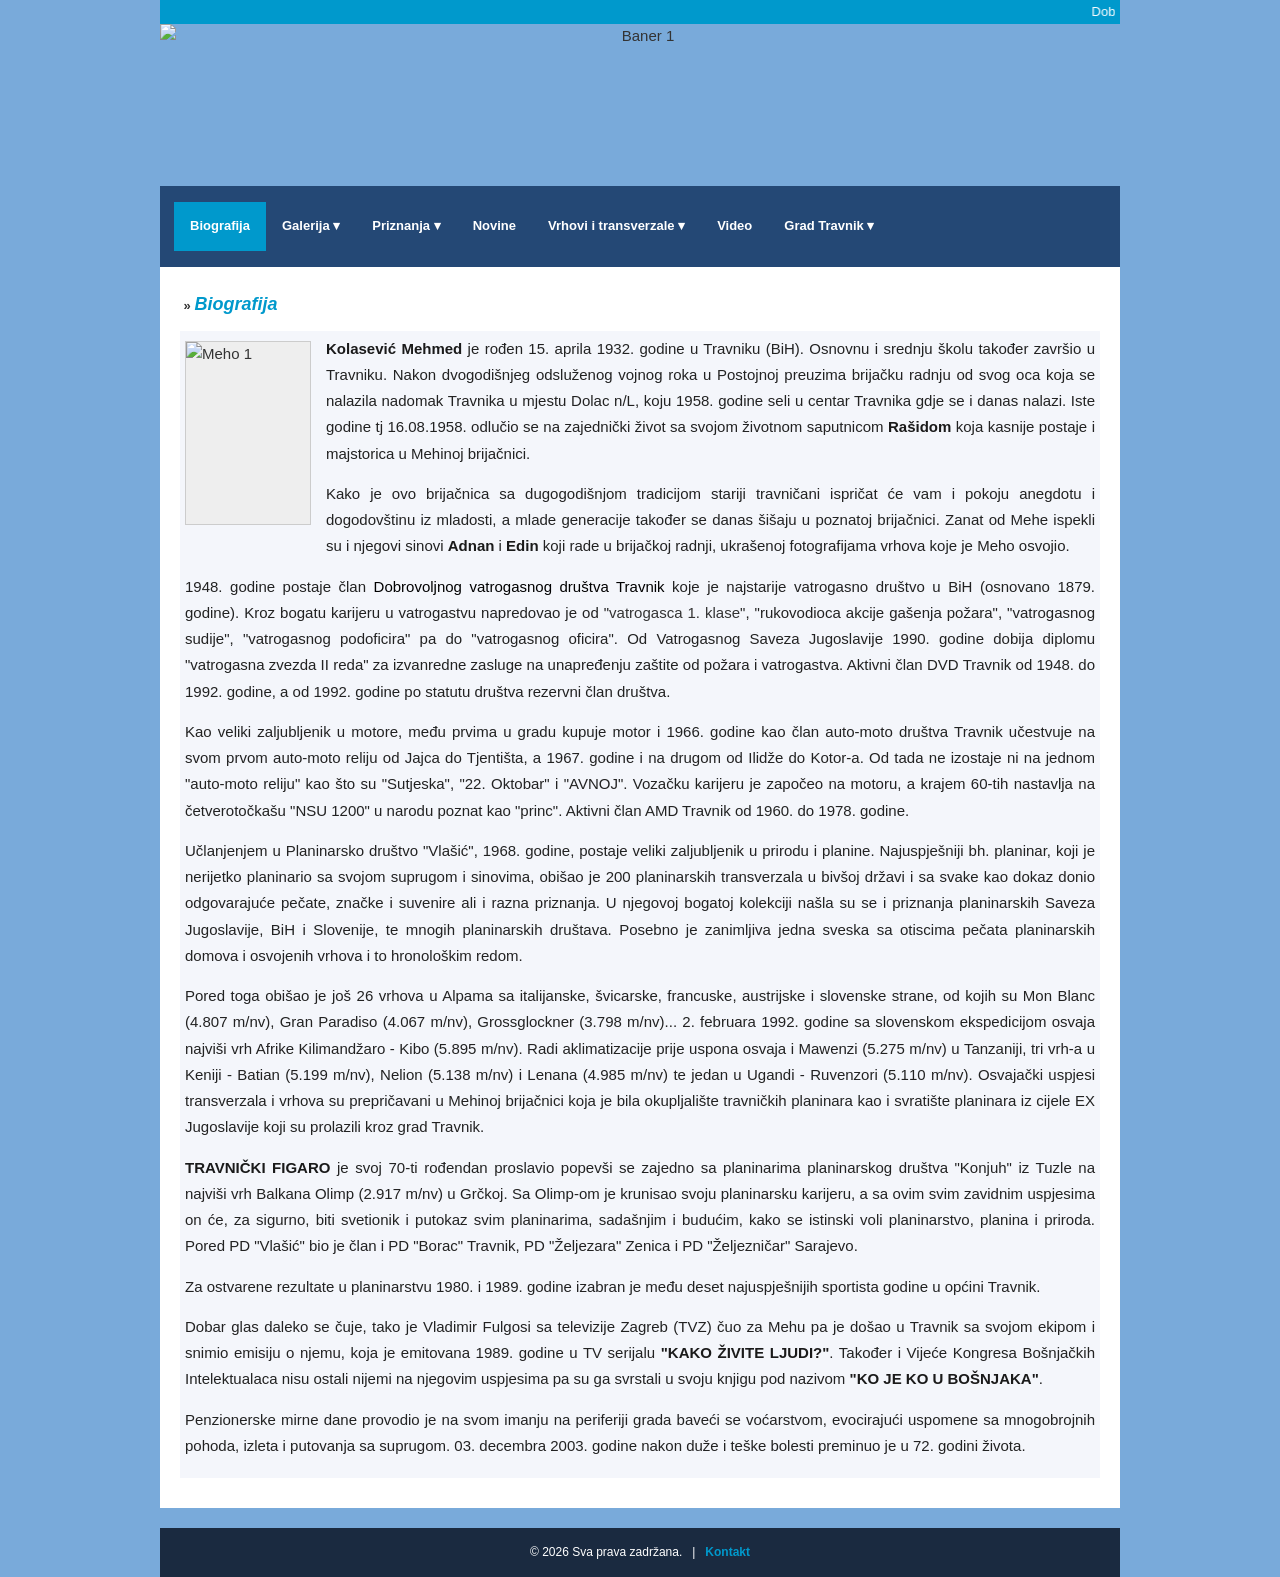
==== index.html @ d209d476 "chore: Kreiran repozitorij od esencijalnih fajlova (veliki broj slika ignorisan)" ====
<!DOCTYPE html>
<html lang="bs">
<head>
  <script defer src="https://cloud.umami.is/script.js" data-website-id="51fab246-03ca-4b41-8077-da62413efb94"></script>
    <script type="text/javascript" src="https://www.statcounter.com/counter/counter.js"></script>
    <meta charset="UTF-8">
    <meta name="viewport" content="width=device-width, initial-scale=1.0">
    <title>Kolasević Mehmed - Meho</title>
    <link href="style.css" rel="stylesheet" type="text/css" />
    <link rel="canonical" href="https://meho.kolasevic.com/" />
</head>

<body>
<div id="container">

    <div id="qmenus">
        <marquee scrollamount="3" scrolldelay="80" width="100%" height="20">
            &nbsp;&nbsp;&nbsp;&nbsp;&nbsp;&nbsp; Dobro došli na web stranicu istaknutog planinara - transverzalca, vatrogasnog oficira, člana Auto - Moto društva Travnik i iskusnog travničkog brice Kolasević Mehmeda - Mehe
        </marquee>
    </div>

    <header>
        <div class="baner-slideshow">
            <img src="image/baner/slika1.png" class="active" alt="Baner 1">
            <img src="image/baner/slika2.png" alt="Baner 2">
            <img src="image/baner/slika3.png" alt="Baner 3">
            <img src="image/baner/slika4.png" alt="Baner 4">
        </div>
    </header>
<nav class="modern-nav">
        <div class="nav-container">
            <a href="/" class="nav-brand-text">Kolasević Mehmed Meho</a>
            <input type="checkbox" id="menu-toggle" class="menu-toggle">
            <label for="menu-toggle" class="burger-icon">
                <span></span>
                <span></span>
                <span></span>
            </label>
            <ul class="main-menu">
                <li><a href="/" class="active">Biografija</a></li>
                <li>
                    <a href="#" class="has-dropdown">Galerija <span class="dropdown-arrow">▾</span></a>
                    <ul class="dropdown-menu">
                       <li><a href="galerija/galerija.html?album=porodica">Porodica</a></li>
                        <li><a href="galerija/galerija.html?album=planinarstvo">Planinarstvo</a></li>
                        <li><a href="galerija/galerija.html?album=vatrogastvo">Vatrogastvo</a></li>
                        <li><a href="galerija/galerija.html?album=auto-moto">Auto-Moto društvo</a></li>
                        <li><a href="galerija/galerija.html?album=posljednji-ispracaj">Posljednji ispraćaj</a></li>
                    </ul>
                </li>
                <li>
                    <a href="#" class="has-dropdown">Priznanja <span class="dropdown-arrow">▾</span></a>
                    <ul class="dropdown-menu">
                        <li><a href="nagrade.html">Spisak svih priznanja</a></li>
                       <li><a href="galerija/galerija.html?album=p-planinarstvo">Planinarstvo</a></li>
                        <li><a href="galerija/galerija.html?album=p-vatrogastvo">Vatrogastvo</a></li>
                        <li><a href="galerija/galerija.html?album=p-auto-moto">Auto-Moto</a></li>
                    </ul>
                </li>

                <li><a href="galerija/galerija.html?album=novine">Novine</a></li>
                <li>
                    <a href="#" class="has-dropdown">Vrhovi i transverzale <span class="dropdown-arrow">▾</span></a>
                    <ul class="dropdown-menu">
                        <li><a href="vrhovi.html">Osvojeni vrhovi</a></li>
                        <li><a href="transverzale.html">Pl. transverzale</a></li>
                    </ul>
                </li>
                <li><a href="video.html">Video</a></li>
                
                <li>
                    <a href="#" class="has-dropdown">Grad Travnik <span class="dropdown-arrow">▾</span></a>
                        <ul class="dropdown-menu">
                            <li><a href="historija.html">O gradu Travniku</a></li>
                            <li><a href="galerija/galerija.html?album=travnik">Slike Travnika</a></li>
                            
                        </ul>
                   
                </li>
            </ul>
        </div>
    </nav>

    <div id="main-content">
        <div id="content-wrapper">

            <div class="nav">
                &nbsp;&raquo; <span class="maintitle"><span class="style24">Biografija</span></span>
            </div>

            <div class="row1">
                <div class="postoverflow">

                   

                    <div id="meho-slideshow" class="history-slideshow">
                        <img src="image/slika/slika1.png" class="active" alt="Meho 1">
                        <img src="image/slika/slika2.png" alt="Meho 2">
                        <img src="image/slika/slika3.png" alt="Meho 3">
                    </div>
 <p align="justify">
                        <strong>Kolasević Mehmed</strong> je rođen 15. aprila 1932. godine u Travniku (BiH). Osnovnu i srednju školu također završio u Travniku. Nakon dvogodišnjeg odsluženog vojnog roka u Postojnoj preuzima brijačku radnju od svog oca koja se nalazila nadomak Travnika u mjestu Dolac n/L, koju 1958. godine seli u centar Travnika gdje se i danas nalazi. Iste godine tj 16.08.1958. odlučio se na zajednički život sa svojom životnom saputnicom <strong>Rašidom</strong> koja kasnije postaje i majstorica u Mehinoj brijačnici.
                    </p>
                    <p align="justify">
                        Kako je ovo brijačnica sa dugogodišnjom tradicijom stariji travničani ispričat će vam i pokoju anegdotu i dogodovštinu iz mladosti, a mlade generacije također se danas šišaju u poznatoj brijačnici. Zanat od Mehe ispekli su i njegovi sinovi <strong>Adnan</strong> i <strong>Edin</strong> koji rade u brijačkoj radnji, ukrašenoj fotografijama vrhova koje je Meho osvojio.
                    </p>

                    <p align="justify">
                        1948. godine postaje član <span class="style28">Dobrovoljnog vatrogasnog društva Travnik</span> koje je najstarije vatrogasno društvo u BiH (osnovano 1879. godine). Kroz bogatu karijeru u vatrogastvu napredovao je od "<span class="style30">vatrogasca 1. klase</span>", "rukovodioca akcije gašenja požara", "vatrogasnog sudije", "vatrogasnog podoficira" pa do "vatrogasnog oficira". Od Vatrogasnog Saveza Jugoslavije 1990. godine dobija diplomu "vatrogasna zvezda II reda" za izvanredne zasluge na unapređenju zaštite od požara i vatrogastva. Aktivni član DVD Travnik od 1948. do 1992. godine, a od 1992. godine po statutu društva rezervni član društva.
                    </p>

                    <p align="justify">
                        Kao veliki zaljubljenik u motore, među prvima u gradu kupuje motor i 1966. godine kao član auto-moto društva Travnik učestvuje na svom prvom auto-moto reliju od Jajca do Tjentišta, a 1967. godine i na drugom od Ilidže do Kotor-a. Od tada ne izostaje ni na jednom "auto-moto reliju" kao što su "Sutjeska", "22. Oktobar" i "AVNOJ". Vozačku karijeru je započeo na motoru, a krajem 60-tih nastavlja na četverotočkašu "NSU 1200" u narodu poznat kao "princ". Aktivni član AMD Travnik od 1960. do 1978. godine.
                    </p>

                    <p align="justify">
                        Učlanjenjem u Planinarsko društvo "Vlašić", 1968. godine, postaje veliki zaljubljenik u prirodu i planine. Najuspješniji bh. planinar, koji je nerijetko planinario sa svojom suprugom i sinovima, obišao je 200 planinarskih transverzala u bivšoj državi i sa svake kao dokaz donio odgovarajuće pečate, značke i suvenire ali i razna priznanja. U njegovoj bogatoj kolekciji našla su se i priznanja planinarskih Saveza Jugoslavije, BiH i Slovenije, te mnogih planinarskih društava. Posebno je zanimljiva jedna sveska sa otiscima pečata planinarskih domova i osvojenih vrhova i to hronološkim redom.
                    </p>

                    <p align="justify">
                        Pored toga obišao je još 26 vrhova u Alpama sa italijanske, švicarske, francuske, austrijske i slovenske strane, od kojih su Mon Blanc (4.807 m/nv), Gran Paradiso (4.067 m/nv), Grossglockner (3.798 m/nv)... 2. februara 1992. godine sa slovenskom ekspedicijom osvaja najviši vrh Afrike Kilimandžaro - Kibo (5.895 m/nv). Radi aklimatizacije prije uspona osvaja i Mawenzi (5.275 m/nv) u Tanzaniji, tri vrh-a u Keniji - Batian (5.199 m/nv), Nelion (5.138 m/nv) i Lenana (4.985 m/nv) te jedan u Ugandi - Ruvenzori (5.110 m/nv). Osvajački uspjesi transverzala i vrhova su prepričavani u Mehinoj brijačnici koja je bila okupljalište travničkih planinara kao i svratište planinara iz cijele EX Jugoslavije koji su prolazili kroz grad Travnik.
                    </p>

                    <p align="justify">
                        <strong>TRAVNIČKI FIGARO</strong> je svoj 70-ti rođendan proslavio popevši se zajedno sa planinarima planinarskog društva "Konjuh" iz Tuzle na najviši vrh Balkana Olimp (2.917 m/nv) u Grčkoj. Sa Olimp-om je krunisao svoju planinarsku karijeru, a sa ovim svim zavidnim uspjesima on će, za sigurno, biti svetionik i putokaz svim planinarima, sadašnjim i budućim, kako se istinski voli planinarstvo, planina i priroda. Pored PD "Vlašić" bio je član i PD "Borac" Travnik, PD "Željezara" Zenica i PD "Željezničar" Sarajevo.
                    </p>

                    <p align="justify">
                        Za ostvarene rezultate u planinarstvu 1980. i 1989. godine izabran je među deset najuspješnijih sportista godine u općini Travnik.
                    </p>

                    <p align="justify">
                        Dobar glas daleko se čuje, tako je Vladimir Fulgosi sa televizije Zagreb (TVZ) čuo za Mehu pa je došao u Travnik sa svojom ekipom i snimio emisiju o njemu, koja je emitovana 1989. godine u TV serijalu <strong>"KAKO ŽIVITE LJUDI?"</strong>. Također i Vijeće Kongresa Bošnjačkih Intelektualaca nisu ostali nijemi na njegovim uspjesima pa su ga svrstali u svoju knjigu pod nazivom <strong>"KO JE KO U BOŠNJAKA"</strong>.
                    </p>

                    <p align="justify">
                        Penzionerske mirne dane provodio je na svom imanju na periferiji grada baveći se voćarstvom, evocirajući uspomene sa mnogobrojnih pohoda, izleta i putovanja sa suprugom. 03. decembra 2003. godine nakon duže i teške bolesti preminuo je u 72. godini života.
                    </p>

                </div>
            </div>

        </div>
    </div>

    <footer class="site-footer">
        <div class="footer-content">
            <p>&copy; 2026 Sva prava zadržana. &nbsp; | &nbsp; <a href="mailto:kolasevic@gmail.com">Kontakt</a></p>
        </div>
    </footer>

</div>

<script>
    window.addEventListener('scroll', function() {
        var nav = document.querySelector('.modern-nav');
        if (window.scrollY > 150) {
            nav.classList.add('scrolled');
        } else {
            nav.classList.remove('scrolled');
        }
    });

    document.getElementById('menu-toggle').addEventListener('change', function() {
        document.body.classList.toggle('menu-open', this.checked);
    });
    document.querySelectorAll('.main-menu > li > a.has-dropdown').forEach(function(link) {
        link.addEventListener('click', function(e) {
            if (window.innerWidth <= 768) {
                e.preventDefault();
                var parent = this.parentElement;
                var isOpen = parent.classList.contains('open');
                document.querySelectorAll('.main-menu > li').forEach(function(li) {
                    li.classList.remove('open');
                });
                if (!isOpen) {
                    parent.classList.add('open');
                }
            }
        });
    });

    document.querySelectorAll('.dropdown-menu a.active').forEach(function(activeItem) {
        var parentLi = activeItem.closest('.main-menu > li');
        if (parentLi) {
            var parentLink = parentLi.querySelector('.has-dropdown');
            if (parentLink) parentLink.classList.add('active');
        }
    });

    function startSlideshow(containerClass, interval) {
        var slides = document.querySelectorAll(containerClass + ' img');
        if (slides.length > 0) {
            var currentSlide = 0;
            setInterval(function() {
                slides[currentSlide].classList.remove('active');
                currentSlide = (currentSlide + 1) % slides.length;
                slides[currentSlide].classList.add('active');
            }, interval);
        }
    }

    startSlideshow('.baner-slideshow', 4000);
    startSlideshow('#meho-slideshow', 4000);
</script>
</body>
</html>
---- style.css ----
* {
    box-sizing: border-box;
    margin: 0;
    padding: 0;
}

html, body {
    height: 100%;
}

body {
    font-family: Verdana, Arial, Helvetica, sans-serif;
    font-size: 15px;
    line-height: 1.6;
    color: #333;
    background-color: #79aada;
    background-image: url(image/page_bg.gif);
    background-repeat: repeat-y;
    background-position: center 0;
    text-align: center;
}

#container {
    max-width: 960px;
    width: 100%;
    margin: 0 auto;
    text-align: left;
    overflow: visible;
    display: flex;
    flex-direction: column;
    min-height: 100vh;
}

#qmenus {
    clear: both;
    display: block;
    background-color: #0099CC;
    padding: 2px 5px;
    height: 24px;
    text-align: center;
    overflow: hidden;
}

#qmenus marquee {
    font-size: 13px;
    color: #ffffff;
    line-height: 20px;
}

header {
    display: block;
    text-align: center;
    margin-bottom: 0;
}
.baner-slideshow {
    width: 100%;
    height: auto;
    aspect-ratio: 952 / 161;
    margin: 0 auto;
    position: relative;
    overflow: hidden;
}

.baner-slideshow img {
    position: absolute;
    top: 0;
    left: 0;
    width: 100%;
    height: 100%;
    object-fit: fill;
    opacity: 0;
    transition: opacity 1s ease-in-out;
}

.baner-slideshow img.active {
    opacity: 1;
}

.modern-nav {
    background-color: #244875;
    position: sticky;
    top: 0;
    width: 100%;
    z-index: 999;
    font-family: Verdana, Arial, sans-serif;
    transition: padding 0.3s ease;
}

.nav-container {
    flex-wrap: wrap;
    padding: 16px 14px;
    display: flex;
    align-items: center;
    justify-content: space-between;
    transition: padding 0.3s ease;
}

.nav-brand-text {
    color: #ffffff;
    font-size: 14px;
    font-weight: bold;
    display: none;
    text-decoration: none;
    white-space: nowrap;
}

.burger-icon {
        display: none;
        width: 32px;
        height: 24px;
        position: relative;
        cursor: pointer;
        flex-shrink: 0;
        z-index: 1001;
        -webkit-tap-highlight-color: transparent;
        outline: none;
 }
.menu-toggle {
    display: none;
}

.burger-icon span {
    display: block;
    position: absolute;
    height: 3px;
    width: 100%;
    background: #ffffff;
    border-radius: 3px;
    left: 0;
    transition: 0.25s ease-in-out;
}

.burger-icon span:nth-child(1) { top: 0; }
.burger-icon span:nth-child(2) { top: 10px; }
.burger-icon span:nth-child(3) { top: 20px; }

.menu-toggle:checked ~ .burger-icon span:nth-child(1) {
    top: 10px;
    transform: rotate(135deg);
}
.menu-toggle:checked ~ .burger-icon span:nth-child(2) {
    opacity: 0;
    left: -60px;
}
.menu-toggle:checked ~ .burger-icon span:nth-child(3) {
    top: 10px;
    transform: rotate(-135deg);
}

.main-menu {
    list-style: none;
    display: flex;
    flex-wrap: wrap;
    align-items: center;
}

.main-menu > li {
    position: relative;
}

.main-menu li a {
    display: block;
    color: #ffffff;
    text-decoration: none;
    padding: 14px 16px;
    font-size: 13px;
    font-weight: bold;
    transition: background 0.2s ease;
    white-space: nowrap;
}

.main-menu li a.active {
    background-color: #0099CC !important;
    color: #ffffff !important;
}

.main-menu li a:hover {
    background-color: #3a6ba3;
}

.dropdown-menu {
    display: none;
    position: absolute;
    top: 100%;
    left: 0;
    background-color: #1b3658;
    list-style: none;
    min-width: 200px;
    box-shadow: 0 4px 12px rgba(0,0,0,0.3);
    z-index: 1000;
}

.dropdown-menu li {
    display: block;
}

.dropdown-menu li a {
    padding: 11px 18px;
    font-size: 13px;
    font-weight: normal;
    border-bottom: 1px solid #244875;
    white-space: normal;
}

.dropdown-menu li:last-child a {
    border-bottom: none;
}

.main-menu > li:hover .dropdown-menu {
    display: block;
}

#main-content {
    width: 100%;
    float: none;
    clear: both;
    padding: 15px 0 30px;
    background-color: #ffffff;
    flex: 1 0 auto;
}

#content-wrapper {
    padding: 0 20px;
    font-size: 15px;
}

.nav {
    font-weight: bold;
    font-size: 13px;
    line-height: 110%;
    padding: 8px 0;
    margin-bottom: 5px;
}

.maintitle {
    font: bold 22px/120% "Trebuchet MS", Verdana, Arial, sans-serif;
    color: #839fbc;
    text-decoration: none;
}

.style24 {
    color: #0099CC;
    font-family: Verdana, Arial, Helvetica, sans-serif;
    font-style: italic;
    font-size: 18px;
}

.row1 {
    background: #f4f6fb;
    line-height: 1.6;
}

.postoverflow {
    padding: 5px;
}

.postoverflow p {
    font-size: 15px;
    line-height: 1.75;
    margin-bottom: 14px;
    color: #222;
}
.postoverflow ul {
    padding-left: 25px;
    margin-bottom: 15px;
}

.postoverflow strong {
    color: #1a1a1a;
}

.postoverflow video {
    max-width: 100%;
    height: auto;
    border: 1px solid #ccc;
}

.style28 {
    color: #000000;
}

.style30 {
    color: #333333;
}

.history-slideshow {
    float: left;
    margin: 5px 15px 10px 0;
    width: 126px;
    height: 184px;
    position: relative;
    border: 1px solid #ccc;
    overflow: hidden;
    background: #eee;
}


.history-slideshow.large-slideshow {
    width: 300px !important;
    height: 230px !important;
    float: left;
    margin: 5px 20px 15px 0;
}

.history-slideshow img {
    position: absolute;
    top: 0;
    left: 0;
    width: 100%;
    height: 100%;
    object-fit: cover;
    opacity: 0;
    transition: opacity 1.5s ease-in-out;
}

.history-slideshow img.active {
    opacity: 1;
}

.site-footer {
    background-color: #1a2a40;
    color: #ffffff;
    padding: 15px 0;
    margin-top: 20px;
    font-size: 12px;
    text-align: center;
    width: 100%;
    flex-shrink: 0;
}

.footer-content {
    max-width: 960px;
    margin: 0 auto;
    padding: 0 20px;
    display: flex;
    justify-content: center;
    align-items: center;
    gap: 15px;
}

.site-footer a {
    color: #0099CC;
    text-decoration: none;
    font-weight: bold;
}

.site-footer a:hover {
    text-decoration: underline;
}

@media (max-width: 768px) {
    .modern-nav.scrolled .nav-container {
        padding: 8px 14px;
    }

    .modern-nav.scrolled .nav-brand-text {
        display: block;
    }

    .main-menu > li:hover .dropdown-menu {
        display: none;
    }
    .main-menu > li.open .dropdown-menu {
        display: block !important;
    }

    .burger-icon {
        display: block;
        margin-left:auto;
    }

    .nav-container {
        flex-wrap: wrap;
        padding: 16px 14px;
    }

    .main-menu {
        display: none;
        flex-direction: column;
        width: 100%;
        background-color: #244875;
        margin-top: 15px;
    }

    .menu-toggle:checked ~ .main-menu {
        display: flex;
    }

    .main-menu > li {
        width: 100%;
    }

    .main-menu > li > a {
        padding: 14px 16px;
        font-size: 15px;
        border-bottom: 1px solid #1b3658;
        display: flex;
        justify-content: space-between;
        align-items: center;
    }

    .main-menu > li > a.has-dropdown::after {
        content: '▸';
        font-size: 12px;
        transition: transform 0.2s;
    }

    .main-menu > li.open > a.has-dropdown::after {
        transform: rotate(90deg);
    }

    .dropdown-menu {
        position: static;
        display: none;
        box-shadow: none;
        background-color: #16304f;
        min-width: 100%;
    }

    .main-menu > li.open .dropdown-menu {
        display: block;
    }

    .dropdown-menu li a {
        padding: 12px 28px;
        font-size: 14px;
        border-bottom: 1px solid #244875;
    }

    #content-wrapper {
        padding: 0 12px;
    }

    .postoverflow p {
        font-size: 15px;
    }

    .postoverflow video[id="slika"], .history-slideshow:not(.large-slideshow) {
        float: left !important;
        max-width: 105px;
        height: 154px;
        margin: 4px 12px 6px 0 !important;
    }

    .history-slideshow.large-slideshow {
        width: 100% !important;
        height: auto !important;
        aspect-ratio: 3 / 2;
        float: none !important;
        margin: 10px 0 !important;
    }

    .baner-slideshow {
        height: auto;
        aspect-ratio: 952 / 161;
    }
}

.transverzale-layout {
    display: flex;
    align-items: flex-start;
    gap: 20px;
    padding: 10px;
}

.transverzale-amblemi {
    flex: 0 0 110px;
    display: flex;
    flex-direction: column;
    align-items: center;
    gap: 10px;
}

.transverzale-amblemi img {
    display: block;
    max-width: 100%;
    height: auto;
    border: 1px solid #ccc;
}

.transverzale-layout .postoverflow {
    flex: 1 1 auto;
    min-width: 0;
}

@media (max-width: 768px) {
    .transverzale-layout {
        flex-direction: column;
        gap: 10px;
    }

    .transverzale-amblemi {
        flex: none;
        width: 100%;
        flex-direction: row;
        flex-wrap: wrap;
        justify-content: center;
        gap: 8px;
    }

    .transverzale-amblemi img {
        width: auto;
        max-width: 80px;
        max-height: 90px;
        object-fit: contain;
    }
}

.video-kontejner {
    position: relative;
    padding-bottom: 56.25%;
    padding-top: 0;
    height: 0;
    overflow: hidden;
    max-width: 560px;
    margin: 20px auto;
}

.video-kontejner iframe {
    position: absolute;
    top: 0;
    left: 0;
    width: 100%;
    height: 100%;
    border: 0;
}

.napomena-full {
    padding: 12px 15px;
}

@media (max-width: 768px) {
    .dropdown-arrow {
        display: none;
    }
}

body.menu-open {
    overflow: hidden;
}
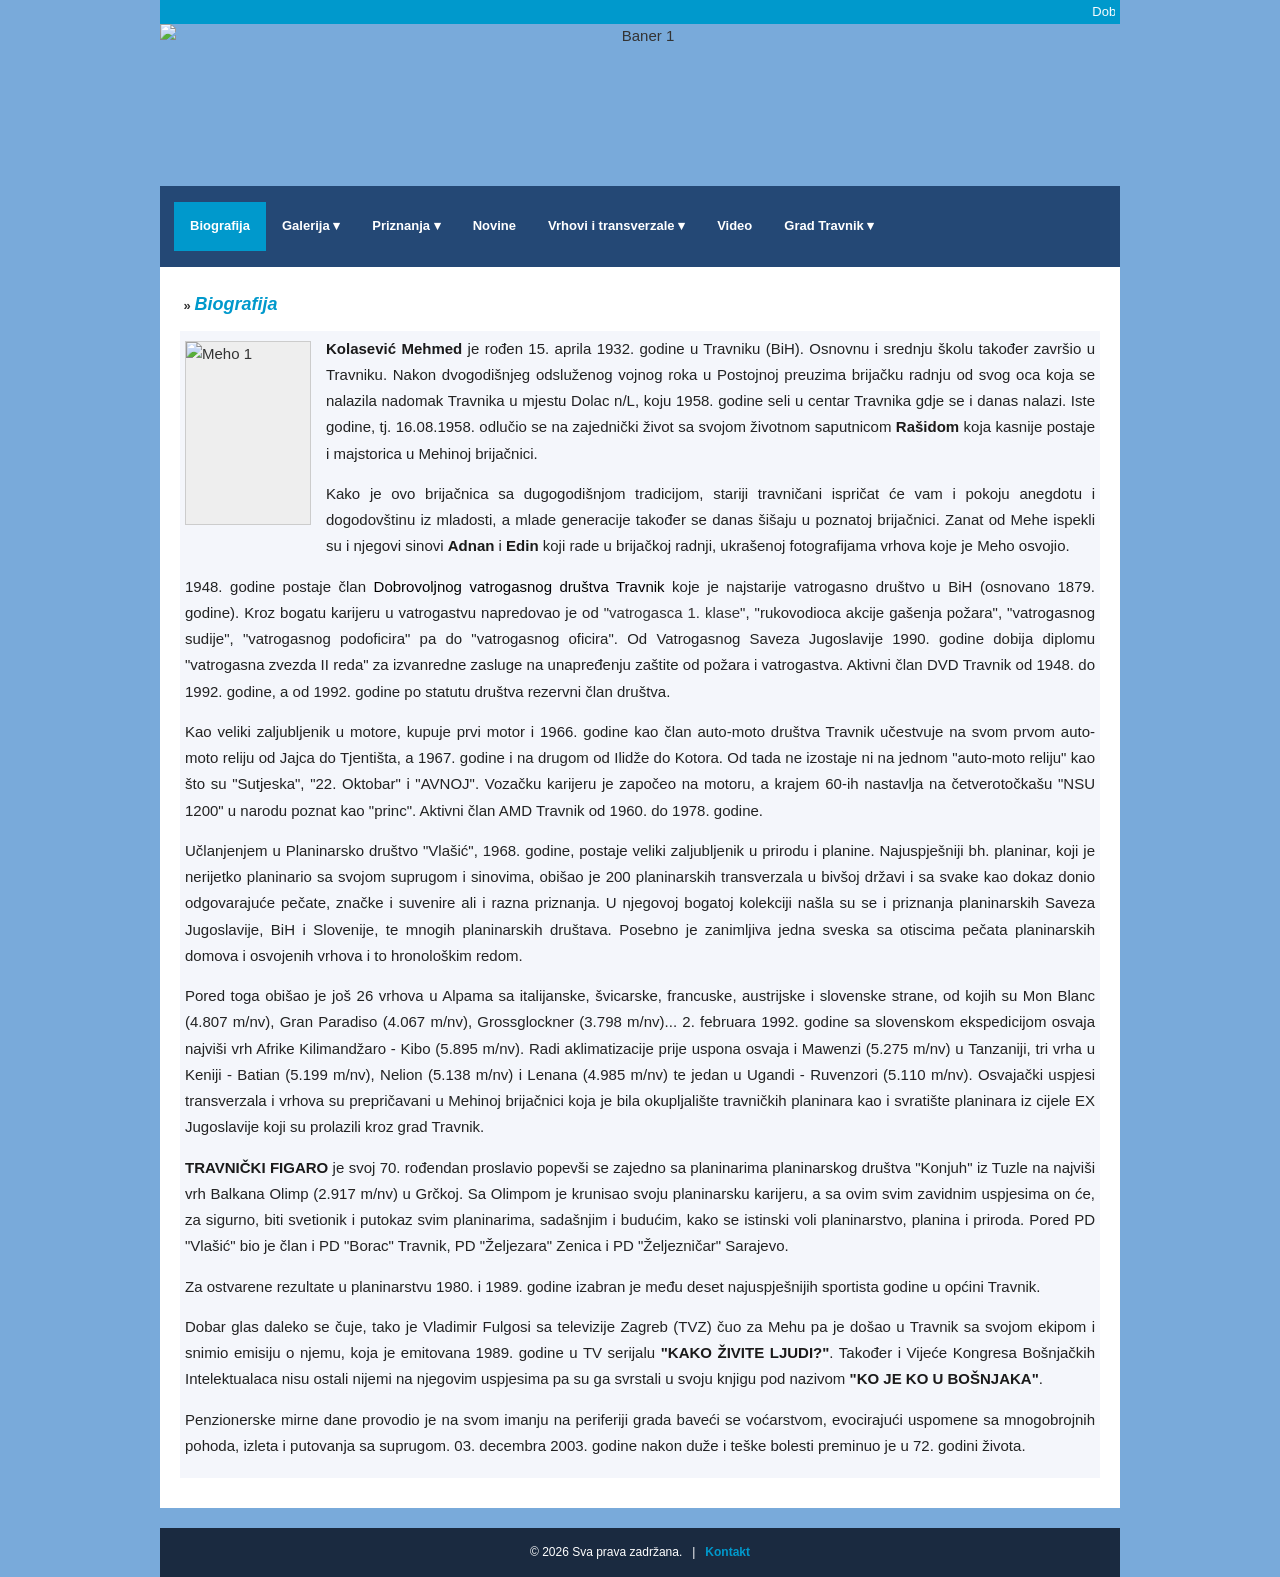
==== commit 08d5fe7a: "fix: popravljene pravopisne greške na index.html fajlu" ====
--- a/index.html
+++ b/index.html
@@ -99,10 +99,10 @@
                         <img src="image/slika/slika3.png" alt="Meho 3">
                     </div>
  <p align="justify">
-                        <strong>Kolasević Mehmed</strong> je rođen 15. aprila 1932. godine u Travniku (BiH). Osnovnu i srednju školu također završio u Travniku. Nakon dvogodišnjeg odsluženog vojnog roka u Postojnoj preuzima brijačku radnju od svog oca koja se nalazila nadomak Travnika u mjestu Dolac n/L, koju 1958. godine seli u centar Travnika gdje se i danas nalazi. Iste godine tj 16.08.1958. odlučio se na zajednički život sa svojom životnom saputnicom <strong>Rašidom</strong> koja kasnije postaje i majstorica u Mehinoj brijačnici.
-                    </p>
-                    <p align="justify">
-                        Kako je ovo brijačnica sa dugogodišnjom tradicijom stariji travničani ispričat će vam i pokoju anegdotu i dogodovštinu iz mladosti, a mlade generacije također se danas šišaju u poznatoj brijačnici. Zanat od Mehe ispekli su i njegovi sinovi <strong>Adnan</strong> i <strong>Edin</strong> koji rade u brijačkoj radnji, ukrašenoj fotografijama vrhova koje je Meho osvojio.
+                        <strong>Kolasević Mehmed</strong> je rođen 15. aprila 1932. godine u Travniku (BiH). Osnovnu i srednju školu također završio u Travniku. Nakon dvogodišnjeg odsluženog vojnog roka u Postojnoj preuzima brijačku radnju od svog oca koja se nalazila nadomak Travnika u mjestu Dolac n/L, koju 1958. godine seli u centar Travnika gdje se i danas nalazi. Iste godine, tj. 16.08.1958. odlučio se na zajednički život sa svojom životnom saputnicom <strong>Rašidom</strong> koja kasnije postaje i majstorica u Mehinoj brijačnici.
+                    </p>
+                    <p align="justify">
+                        Kako je ovo brijačnica sa dugogodišnjom tradicijom, stariji travničani ispričat će vam i pokoju anegdotu i dogodovštinu iz mladosti, a mlade generacije također se danas šišaju u poznatoj brijačnici. Zanat od Mehe ispekli su i njegovi sinovi <strong>Adnan</strong> i <strong>Edin</strong> koji rade u brijačkoj radnji, ukrašenoj fotografijama vrhova koje je Meho osvojio.
                     </p>
 
                     <p align="justify">
@@ -110,7 +110,7 @@
                     </p>
 
                     <p align="justify">
-                        Kao veliki zaljubljenik u motore, među prvima u gradu kupuje motor i 1966. godine kao član auto-moto društva Travnik učestvuje na svom prvom auto-moto reliju od Jajca do Tjentišta, a 1967. godine i na drugom od Ilidže do Kotor-a. Od tada ne izostaje ni na jednom "auto-moto reliju" kao što su "Sutjeska", "22. Oktobar" i "AVNOJ". Vozačku karijeru je započeo na motoru, a krajem 60-tih nastavlja na četverotočkašu "NSU 1200" u narodu poznat kao "princ". Aktivni član AMD Travnik od 1960. do 1978. godine.
+                        Kao veliki zaljubljenik u motore, kupuje prvi motor i 1966. godine kao član auto-moto društva Travnik učestvuje na svom prvom auto-moto reliju od Jajca do Tjentišta, a 1967. godine i na drugom od Ilidže do Kotora. Od tada ne izostaje ni na jednom "auto-moto reliju" kao što su "Sutjeska", "22. Oktobar" i "AVNOJ". Vozačku karijeru je započeo na motoru, a krajem 60-ih nastavlja na četverotočkašu "NSU 1200" u narodu poznat kao "princ". Aktivni član AMD Travnik od 1960. do 1978. godine.
                     </p>
 
                     <p align="justify">
@@ -118,11 +118,11 @@
                     </p>
 
                     <p align="justify">
-                        Pored toga obišao je još 26 vrhova u Alpama sa italijanske, švicarske, francuske, austrijske i slovenske strane, od kojih su Mon Blanc (4.807 m/nv), Gran Paradiso (4.067 m/nv), Grossglockner (3.798 m/nv)... 2. februara 1992. godine sa slovenskom ekspedicijom osvaja najviši vrh Afrike Kilimandžaro - Kibo (5.895 m/nv). Radi aklimatizacije prije uspona osvaja i Mawenzi (5.275 m/nv) u Tanzaniji, tri vrh-a u Keniji - Batian (5.199 m/nv), Nelion (5.138 m/nv) i Lenana (4.985 m/nv) te jedan u Ugandi - Ruvenzori (5.110 m/nv). Osvajački uspjesi transverzala i vrhova su prepričavani u Mehinoj brijačnici koja je bila okupljalište travničkih planinara kao i svratište planinara iz cijele EX Jugoslavije koji su prolazili kroz grad Travnik.
-                    </p>
-
-                    <p align="justify">
-                        <strong>TRAVNIČKI FIGARO</strong> je svoj 70-ti rođendan proslavio popevši se zajedno sa planinarima planinarskog društva "Konjuh" iz Tuzle na najviši vrh Balkana Olimp (2.917 m/nv) u Grčkoj. Sa Olimp-om je krunisao svoju planinarsku karijeru, a sa ovim svim zavidnim uspjesima on će, za sigurno, biti svetionik i putokaz svim planinarima, sadašnjim i budućim, kako se istinski voli planinarstvo, planina i priroda. Pored PD "Vlašić" bio je član i PD "Borac" Travnik, PD "Željezara" Zenica i PD "Željezničar" Sarajevo.
+                        Pored toga obišao je još 26 vrhova u Alpama sa italijanske, švicarske, francuske, austrijske i slovenske strane, od kojih su Mon Blanc (4.807 m/nv), Gran Paradiso (4.067 m/nv), Grossglockner (3.798 m/nv)... 2. februara 1992. godine sa slovenskom ekspedicijom osvaja najviši vrh Afrike Kilimandžaro - Kibo (5.895 m/nv). Radi aklimatizacije prije uspona osvaja i Mawenzi (5.275 m/nv) u Tanzaniji, tri vrha u Keniji - Batian (5.199 m/nv), Nelion (5.138 m/nv) i Lenana (4.985 m/nv) te jedan u Ugandi - Ruvenzori (5.110 m/nv). Osvajački uspjesi transverzala i vrhova su prepričavani u Mehinoj brijačnici koja je bila okupljalište travničkih planinara kao i svratište planinara iz cijele EX Jugoslavije koji su prolazili kroz grad Travnik.
+                    </p>
+
+                    <p align="justify">
+                        <strong>TRAVNIČKI FIGARO</strong> je svoj 70. rođendan proslavio popevši se zajedno sa planinarima planinarskog društva "Konjuh" iz Tuzle na najviši vrh Balkana Olimp (2.917 m/nv) u Grčkoj. Sa Olimpom je krunisao svoju planinarsku karijeru, a sa ovim svim zavidnim uspjesima on će, za sigurno, biti svetionik i putokaz svim planinarima, sadašnjim i budućim, kako se istinski voli planinarstvo, planina i priroda. Pored PD "Vlašić" bio je član i PD "Borac" Travnik, PD "Željezara" Zenica i PD "Željezničar" Sarajevo.
                     </p>
 
                     <p align="justify">
